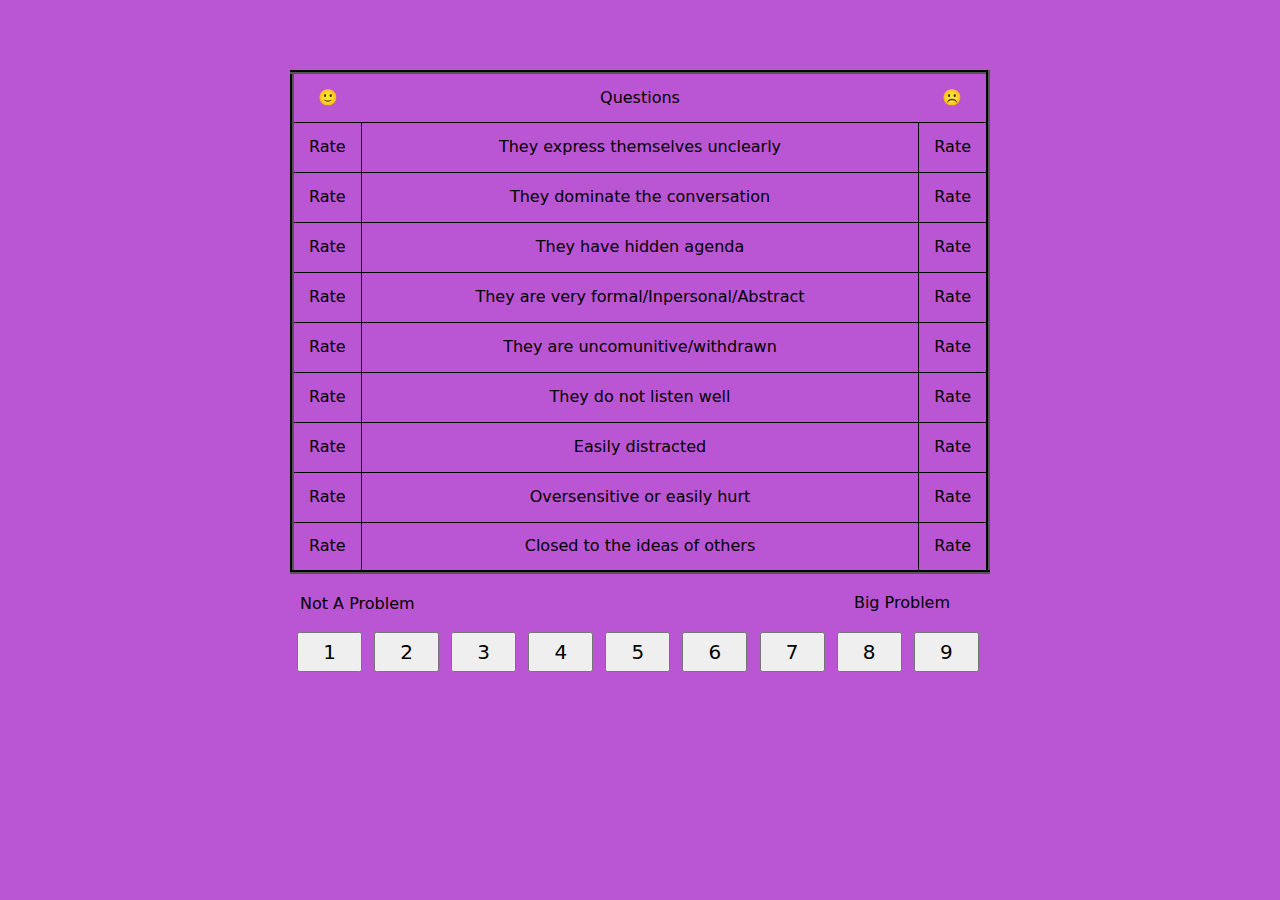
==== conversationtable.html @ 974d9cc2 "Initial commit" ====
<!DOCTYPE html>
<html>

<head>
  <meta charset="utf-8" />
  <title>www.Nitish_Gannu_Spring23_WebDev2_Prof.Monaghan.com</title>

  <link href="CSS/tablelayout.css" rel="stylesheet" />
  <style>
    html {
      background-color: mediumorchid;
      background-size: cover;
      display: block;
      margin: auto;
      width: 100%;
    }



    table {
      width: 100%;
      border: 4px outset black;
      border-collapse: collapse;
      padding-top: 20px;
      position: relative;
      top: 70px;

    }


    table.ratingreports td {
      border: 1px solid black;
      text-align: center;
    }

    tr {
      height: 50px;
    }

    .button {
      position: relative;
      top: 90px;
      color: black;
      text-align: center;
      font-size: 20px;
      cursor: pointer;
      margin-left: 7px;
      height: 40px;
      width: 65px;
    }

    body {
      float: none;
      margin: 0px auto;
      width: 90%;
      max-width: 700px;
      min-width: 600px;

    }

    p#bigproblem {
      text-align: right;
      position: relative;
      right: 40px;
      top: 70px;
    }

    p#noproblem {
      position: relative;
      right: -10px;
      top: 90px;
    }


    body * {
      font-family: system-ui;
      font-size: 100%;
      font-weight: inherit;
      line-height: 1.2em;
      margin: 0px;
      padding-top: 0px;

    }

    titletable {
      position: relative;
      top: px;
      left: 100px;
    }
  </style>
</head>

<body>

  <div class="container">
    <header>
      <a class="logo" href="#home">

      </a>

      <table class="ratingreports">
        <tr>
          <th>🙂</th>
          <th>Questions</th>
          <th>☹️</th>
        </tr>

        <tr>
          <td id="0th">
            <p id="rating"></p>
            <p id="left0">Rate</p>

          </td>
          <td>They express themselves unclearly</td>
          <td id="1st">
            <p id="rating1"></p>
            <p id="right1">Rate</p>
          </td>
        </tr>

        <tr>
          <td id="2nd">
            <p id="rating2"></p>
            <p id="left2">Rate</p>
          </td>
          <td>They dominate the conversation</td>
          <td id="3rd">
            <p id="rating3"></p>
            <p id="right3">Rate</p>
          </td>
        </tr>



        <tr>
          <td id="4th">
            <p id="rating4"></p>
            <p id="left4">Rate</p>
          </td>
          <td>They have hidden agenda</td>
          <td id="5th">
            <p id="rating5"></p>
            <p id="right5">Rate</p>
          </td>
        </tr>



        <tr>
          <td id="6th">
            <p id="rating6"></p>
            <p id="left6">Rate</p>
          </td>
          <td>They are very formal/Inpersonal/Abstract</td>
          <td id="7th">
            <p id="rating7"></p>
            <p id="right7">Rate</p>
          </td>
        </tr>



        <tr>
          <td id="8th">
            <p id="rating8"></p>
            <p id="left8">Rate</p>
          </td>
          <td>They are uncomunitive/withdrawn</td>
          <td id="9th">
            <p id="rating9"></p>
            <p id="right9">Rate</p>
          </td>
        </tr>



        <tr>
          <td id="10th">
            <p id="rating10"></p>
            <p id="left10">Rate</p>
          </td>
          <td>They do not listen well</td>
          <td id="11th">
            <p id="rating11"></p>
            <p id="right1">Rate</p>
          </td>
        </tr>



        <tr>
          <td id="12th">
            <p id="rating12"></p>
            <p id="left12">Rate</p>
          </td>
          <td>Easily distracted</td>
          <td id="13th">
            <p id="rating13"></p>
            <p id="right13">Rate</p>
          </td>
        </tr>



        <tr>
          <td id="14th">
            <p id="rating14"></p>
            <p id="left14">Rate</p>
          </td>
          <td>Oversensitive or easily hurt</td>
          <td id="15th">
            <p id="rating15"></p>
            <p id="right15">Rate</p>
          </td>
        </tr>



        <tr>
          <td id="16th">
            <p id="rating16"></p>
            <p id="left16">Rate</p>
          </td>
          <td>Closed to the ideas of others</td>
          <td id="17th">
            <p id="rating17"></p>
            <p id="right17">Rate</p>
          </td>
        </tr>


      </table>

      <p id="noproblem"> Not A Problem</p>
      <p id="bigproblem"> Big Problem </p>

      <button class="button">1</button>
      <button class="button">2</button>
      <button class="button">3</button>
      <button class="button">4</button>
      <button class="button">5</button>
      <button class="button">6</button>
      <button class="button">7</button>
      <button class="button">8</button>
      <button class="button">9</button>
      <script src="JS/table.js"></script>



</body>

</html>
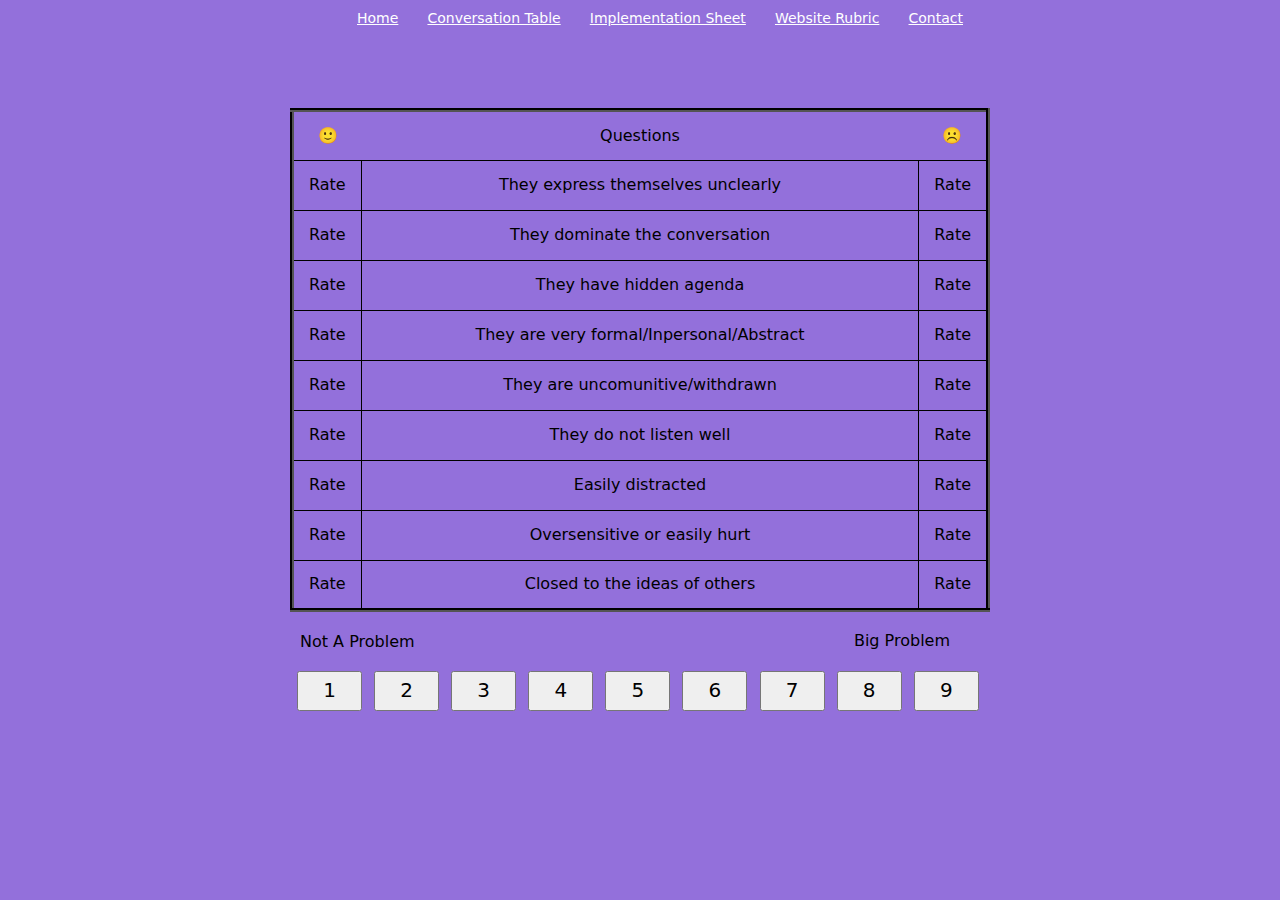
==== commit f94aae2f: "All of the pages and the links that connect each page" ====
--- a/conversationtable.html
+++ b/conversationtable.html
@@ -8,13 +8,54 @@
   <link href="CSS/tablelayout.css" rel="stylesheet" />
   <style>
     html {
-      background-color: mediumorchid;
+      background-color:mediumpurple;
       background-size: cover;
       display: block;
       margin: auto;
       width: 100%;
     }
 
+    nav {
+      display: -webkit-flex;
+      display: flex;
+      padding: 2% 6%;
+      -webkit-justify-content: space-between;
+      justify-content: space-between;
+      align-items: center;
+    }
+
+    .nav-links {
+      flex: 1;
+      text-align: center;
+    }
+
+    .nav-links ul li {
+      list-style: none;
+      display: inline-block;
+      padding: 8px 12px;
+      position: relative;
+    }
+
+    .nav-links ul li a {
+      color: white;
+      font-size: 14px;
+      font-weight: 400;
+    }
+
+    .nav-links ul li::after {
+      content: '';
+      width: 0%;
+      height: 3px;
+      background: lightgray;
+      -webkit-display: block;
+      display: block;
+      margin: auto;
+      transition: 0.5s;
+    }
+
+    .nav-links ul li:hover::after {
+      width: 100%;
+    }
 
 
     table {
@@ -92,8 +133,19 @@
 
 <body>
 
+  <div class="nav-links" id="navLinks">
+      <ul>
+             <li><a class="nav-link active" href="index.html">Home</a></li>
+          <li><a class="nav-link" href="conversationtable.html">Conversation Table</a></li>
+          <li><a class="nav-link" href="https://forms.gle/fvSSvxBx7Wq3pY5u5">Implementation Sheet</a></li>
+          <li><a class="nav-link" href="websiterubric.html">Website Rubric</a></li>
+          <li><a class="nav-link" href="#contact">Contact</a></li>
+      </ul>
+    </div>
+  
   <div class="container">
     <header>
+
       <a class="logo" href="#home">
 
       </a>
